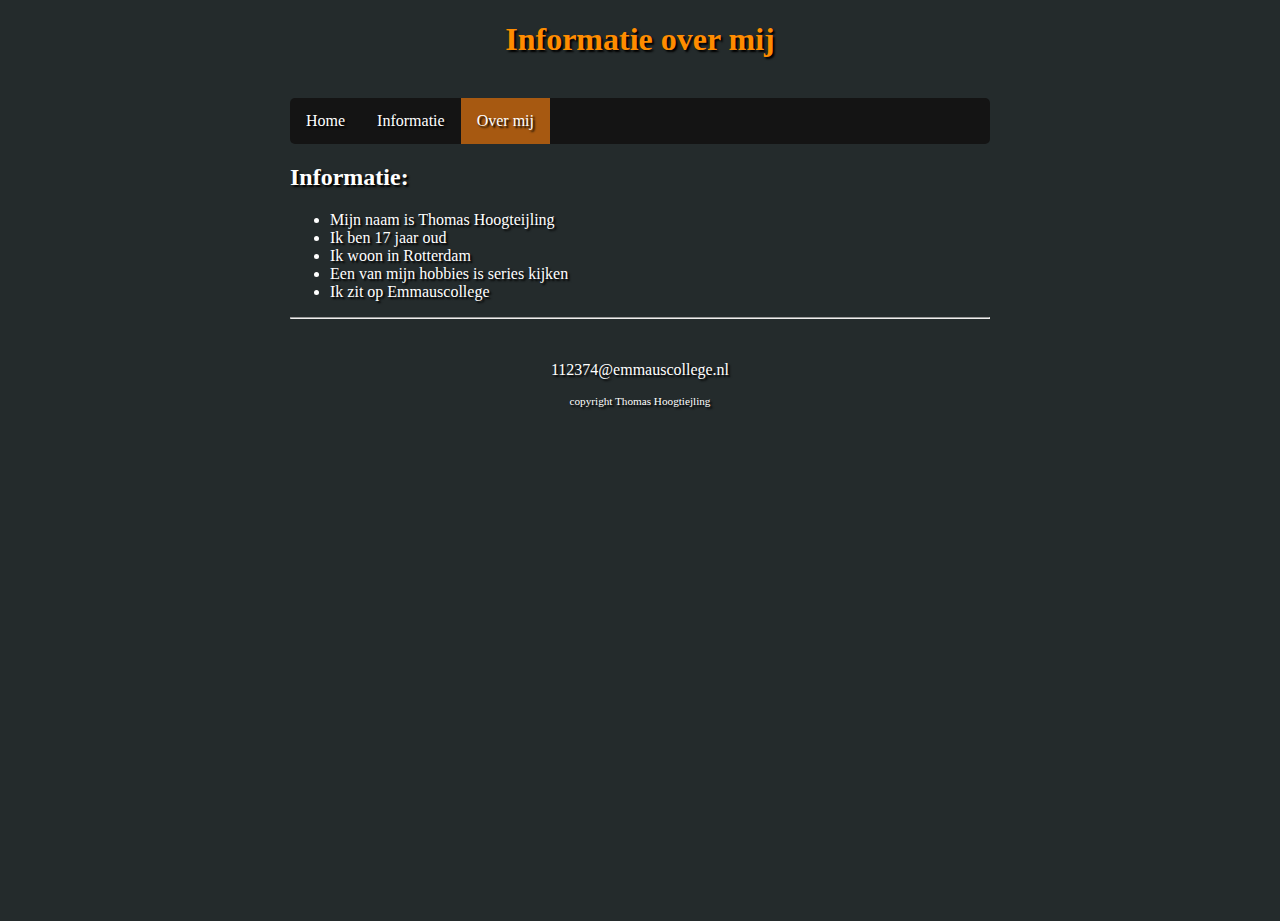
==== about.html @ c64e8d36 "layout updates" ====
<!DOCTYPE html>

<html>

    <head>
        <link rel="stylesheet" href="style.css" />
        <title>Informatie over mij</title>
        <meta charset="utf-8" />
    </head>
    
    <body>
        <main>
            <header>
                <h1>Informatie over mij</h1>
                <br>
            </header>
            
            <nav>
                <ul>
                    <li><a href="index.html">Home</a></li>
                    <li><a href="info.html">Informatie</a></li>
                    <li><a class="active" href="about.html">Over mij</a></li>
                </ul>
            </nav>
            
            
            <article>
                <h2>Informatie:</h2>
                <ul>
                    <li>Mijn naam is Thomas Hoogteijling</li>
                    <li>Ik ben 17 jaar oud</li>
                    <li>Ik woon in Rotterdam</li>
                    <li>Een van mijn hobbies is series kijken</li>
                    <li>Ik zit op Emmauscollege</li>
                  </ul>
            </article>
        
            <footer>
                <hr/>
                <br>
                <p>112374@emmauscollege.nl</p>
                <p class="smalltext">copyright Thomas Hoogtiejling</p>
                <br>
            </footer>
        
        </main>
    
    </body>

</html>
---- style.css ----
/* Basislayout */

html, body {
    height: 100%;
    padding: 0;
    background-color: #242b2c;  
    
    color: #ffffff;
    text-shadow: 2px 2px 2px #000000;
    font-family: Verdana;
}


main {
    margin: 0 auto;
    width: 700px;
    position: relative;
}


article {
    text-align: justify;
}


header {
    color: darkorange;
    text-align: center;
}


footer {
    text-align: center;
    padding-bottom: 10px;
}


/* specifieke stijlen */

img.zweefLinks {
    float: left;
    margin-right: 15px;
    border-radius: 10px;
}

.smalltext {
    font-size: 0.7em;
}

a {
    color: skyblue;
    text-decoration: none;
}

a:hover {
    text-decoration: underline;
}


/* navigatiebalk */
nav ul {
    list-style-type: none;
    margin: auto;
    padding: 0;
    background-color: #141414;
    overflow: hidden;
    border-radius: 5px;
}

nav ul li {
    float: left;
}

nav li a {
    display: block;
    color: white;
    text-align: center;
    padding: 14px 16px;
    text-decoration: none;
}

nav li a:hover {
    background-color: rgb(211, 113, 21);
}

nav li a.active {
    background-color: rgb(167, 89, 17);
}
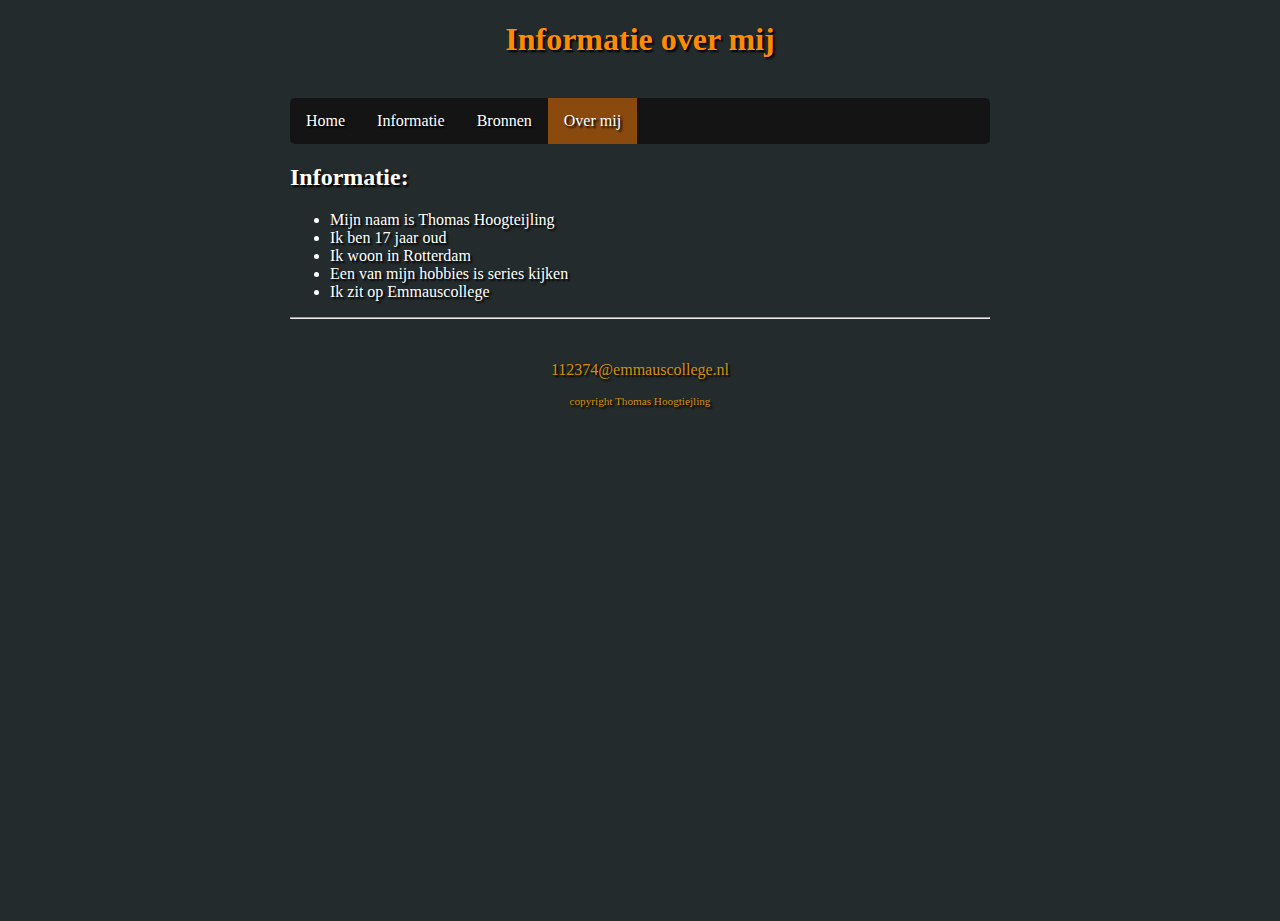
==== commit 27a26e7d: "update" ====
--- a/about.html
+++ b/about.html
@@ -4,8 +4,9 @@
 
     <head>
         <link rel="stylesheet" href="style.css" />
-        <title>Informatie over mij</title>
+        <title>About</title>
         <meta charset="utf-8" />
+        <meta http-equiv="Cache-control" content="no-cache" />
     </head>
     
     <body>
@@ -19,6 +20,7 @@
                 <ul>
                     <li><a href="index.html">Home</a></li>
                     <li><a href="info.html">Informatie</a></li>
+                    <li><a href="bronnen.html">Bronnen</a></li>
                     <li><a class="active" href="about.html">Over mij</a></li>
                 </ul>
             </nav>
@@ -38,7 +40,7 @@
             <footer>
                 <hr/>
                 <br>
-                <p>112374@emmauscollege.nl</p>
+                <p class="mail">112374@emmauscollege.nl</p>
                 <p class="smalltext">copyright Thomas Hoogtiejling</p>
                 <br>
             </footer>
--- a/style.css
+++ b/style.css
@@ -19,7 +19,7 @@
 
 
 article {
-    text-align: justify;
+    text-align: left;
 }
 
 
@@ -45,6 +45,11 @@
 
 .smalltext {
     font-size: 0.7em;
+    color:rgb(209, 143, 0);
+}
+
+.mail {
+    color:rgb(209, 143, 0);
 }
 
 a {
@@ -80,11 +85,11 @@
 }
 
 nav li a:hover {
-    background-color: rgb(211, 113, 21);
+    background-color: rgb(255, 136, 25);
 }
 
 nav li a.active {
-    background-color: rgb(167, 89, 17);
+    background-color: rgb(138, 74, 14);
 }
 
 
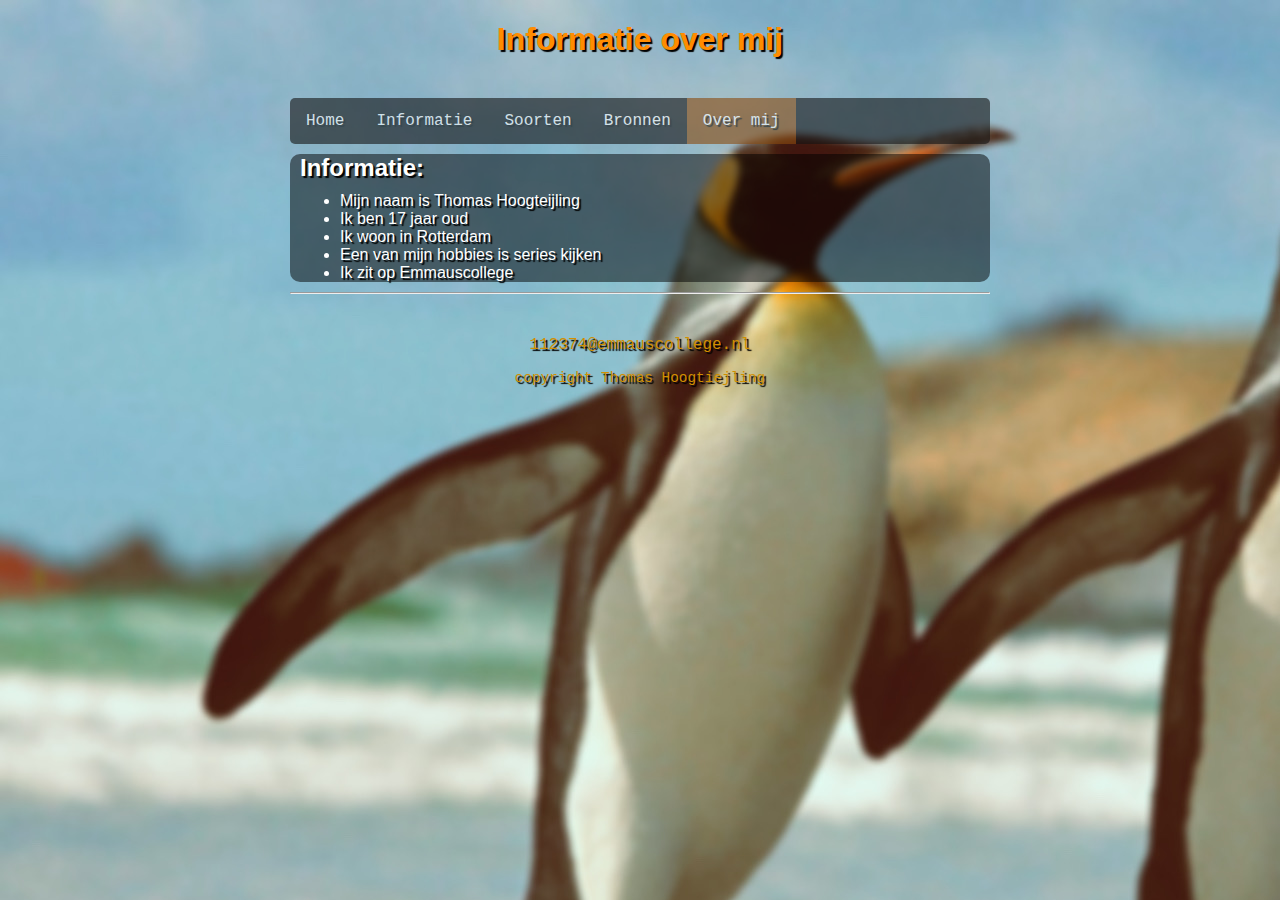
==== commit 8f750414: "FINAL UPDATE" ====
--- a/about.html
+++ b/about.html
@@ -20,6 +20,7 @@
                 <ul>
                     <li><a href="index.html">Home</a></li>
                     <li><a href="info.html">Informatie</a></li>
+                    <li><a href="soorten.html">Soorten</a></li>
                     <li><a href="bronnen.html">Bronnen</a></li>
                     <li><a class="active" href="about.html">Over mij</a></li>
                 </ul>
@@ -27,8 +28,8 @@
             
             
             <article>
-                <h2>Informatie:</h2>
-                <ul>
+                <h2 class="ulabout">Informatie:</h2>
+                <ul class="ulabout">
                     <li>Mijn naam is Thomas Hoogteijling</li>
                     <li>Ik ben 17 jaar oud</li>
                     <li>Ik woon in Rotterdam</li>
--- a/style.css
+++ b/style.css
@@ -6,10 +6,12 @@
     background-color: #242b2c;  
     
     color: #ffffff;
-    text-shadow: 2px 2px 2px #000000;
-    font-family: Verdana;
+    text-shadow: 2px 2px 1px #000000;
+    font-family: sans-serif;
+    background-image: url(/afbeeldingen/bg.jpeg);
+    background-color: #ffffffaa;
+    background-attachment: fixed;
 }
-
 
 main {
     margin: 0 auto;
@@ -20,18 +22,24 @@
 
 article {
     text-align: left;
+    background-color:rgba(0, 0, 0, 0.5);
+    border-radius: 10px;
 }
+
 
 
 header {
     color: darkorange;
     text-align: center;
+    
 }
 
 
 footer {
+    clear: both;
     text-align: center;
     padding-bottom: 10px;
+    font-family: 'Courier New', Courier, monospace;
 }
 
 
@@ -39,12 +47,34 @@
 
 img.zweefLinks {
     float: left;
-    margin-right: 15px;
+    margin-right: 10px;
+    margin-top: 5px;
+    margin-bottom: 10px;
     border-radius: 10px;
+        box-shadow: 2px 2px 3px rgb(0, 0, 0);
 }
 
+img.zweefRechts {
+    float: right;
+    margin-bottom: 10px;
+    margin-left: 5px;
+    border-radius: 10px;
+        box-shadow: 2px 2px 3px rgb(0, 0, 0);
+}
+
+
+
+.phome, .pinfo, .ulabout, .psoorten{
+    margin: 10px;
+}
+
+.psoorten {
+    text-align: center;
+}
+
+
 .smalltext {
-    font-size: 0.7em;
+    font-size: 0.9em;
     color:rgb(209, 143, 0);
 }
 
@@ -61,15 +91,16 @@
     text-decoration: underline;
 }
 
-
 /* navigatiebalk */
 nav ul {
     list-style-type: none;
-    margin: auto;
+    margin: 0;
     padding: 0;
     background-color: #141414;
     overflow: hidden;
     border-radius: 5px;
+    opacity: 0.6;
+
 }
 
 nav ul li {
@@ -82,16 +113,13 @@
     text-align: center;
     padding: 14px 16px;
     text-decoration: none;
+    font-family: 'Courier New';
 }
 
-nav li a:hover {
+nav li a:hover{
     background-color: rgb(255, 136, 25);
 }
 
 nav li a.active {
     background-color: rgb(138, 74, 14);
-}
-
-
-
-
+}